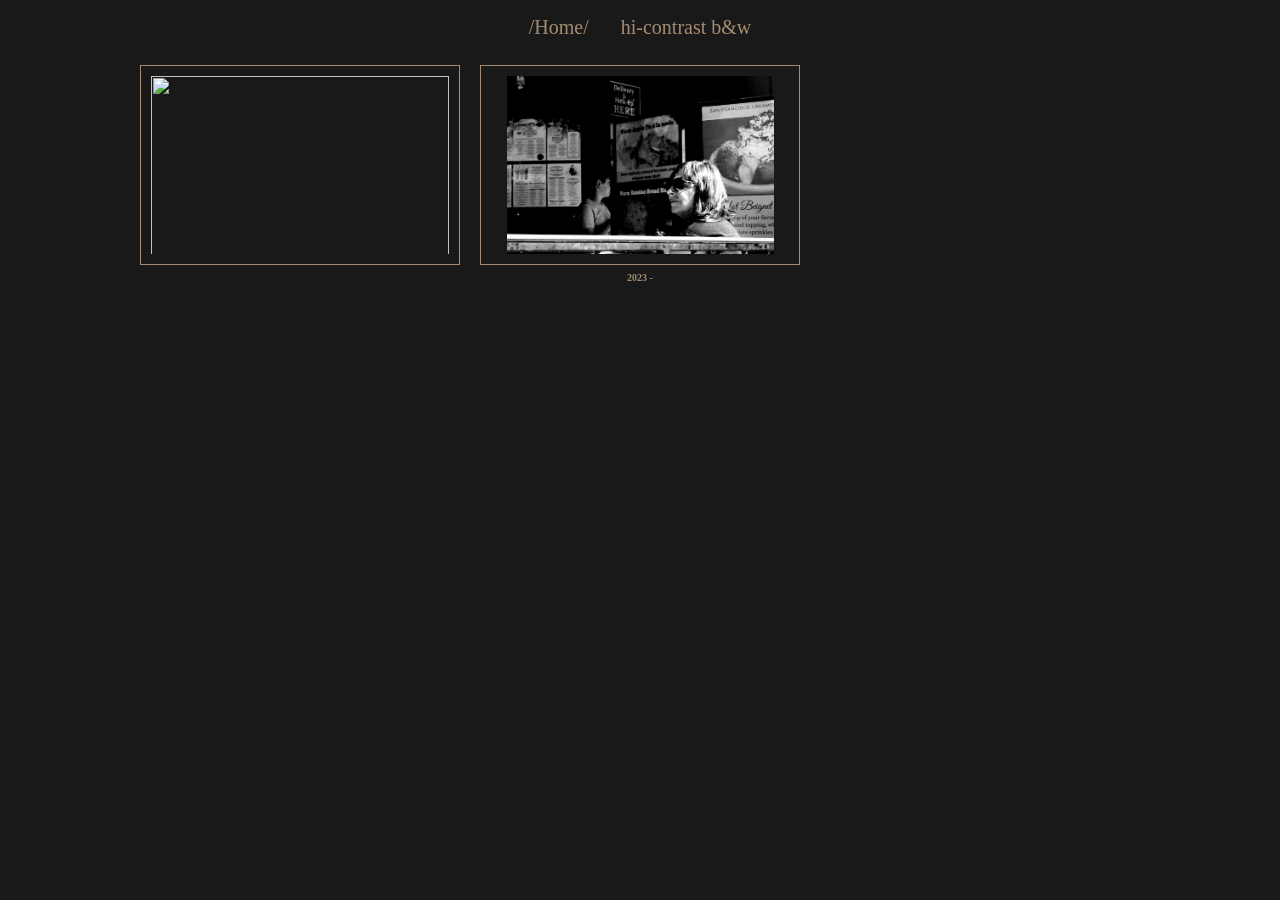
==== index-1.html @ d8c95bca "Initial commit" ====
<!DOCTYPE html>
<html lang="en">

<head>
    <meta charset="UTF-8">
    <meta name="viewport"
        content="width=device-width, initial-scale=1.0">
    <title>Photos</title>
    <link rel="stylesheet" href="gallery.css">
    <script src="gallery.js"></script>
</head>

<body>
    <div class="header">
        <!-- <h1>An occasionally updated gallery</h1> -->
    </div>
    <div style="display:flex; justify-content:center"> <a
            href="index.html" target="_self">/Home/</a> <a
            href="index-1.html" target="_self">hi-contrast b&w</a> </div><br>
    <div class="gallery">
                <img src="images-1/image-1.jpg" alt="">
                <img src="images-1/image-2.jpg" alt="">
<!--            <img src="images-1/image-3.jpg" alt="">
                <img src="images-1/image-4.jpg" alt="">
                <img src="images-1/image-5.jpg" alt="">
                <img src="images-1/image-6.jpg" alt="">
                <img src="images-1/image-7.jpg" alt="">
                <img src="images-1/image-8.jpg" alt="">
                <img src="images-1/image-9.jpg" alt="">
                <img src="images-1/image-10.jpg" alt="">        -->
    </div>
    <div class="footer">
        <h1>2023 -</h1>
    </div>
</body>

</html>
---- gallery.css ----
/* WHOLE PAGE */
* {
  box-sizing: border-box;
}

a:link,
a:visited {
  background-color: #191919;
  color: #a58c71;
  padding: 8px 16px;
  font-size: 20px;
  text-align: center;
  text-decoration: none;
  display: inline-block;
}

a:hover,
a:active {
  background-color: #191919;
}

body {
  background: #191919;
}

.header {
  text-align: center;
  color: #a58c71;
  font-size: 20px;
}

.footer {
  text-align: center;
  color: #a58c71;
  font-size: 5px;
}

/* GALLERY WRAPPER */
.gallery {
  /* GRID LAYOUT - 3 IMAGES PER ROW */
  display: grid;
  grid-template-columns: repeat(3, 1fr);
  grid-gap: 20px;
  /* OPTIONAL WIDTH RESTRICT */
  max-width: 1000px;
  margin: 0 auto;
  overflow: hidden;
}

/* GALLERY IMAGES */
.gallery img {
  /* DIMENSION */
  width: 100%;
  height: 200px;
  /* optional */
  padding: 10px;
  /* COLORS */
  border: 1px solid #a58c71;
  background: #191919;
  /* IMAGE RESIZE */
  /* cover | contain | fill | scale-down */
  object-fit: contain;
  position: relative;
}

/* ON SMALL SCREENS - 2 IMAGES PER ROW */
@media only screen and (max-width: 600px) {
  .gallery {
    grid-template-columns: repeat(2, 1fr);
  }
}

/* OPTIONAL ZOOM ON HOVER */
/*.gallery img:hover {
z-index: 9;
transform: scale(1.3);
/* linear | ease | ease-in | ease-out | ease-in-out */
/* transition: transform ease 0.5s;
} */
/* FULLSCREEN MODE */
.gallery img.full {
  position: fixed;
  top: 0;
  left: 0;
  z-index: 999;
  width: 100vw;
  height: 100vh;
  object-fit: fit;
  background: rgba(51, 51, 51);
}

.gallery img.full:hover {
  z-index: 999;
  transform: none;
}
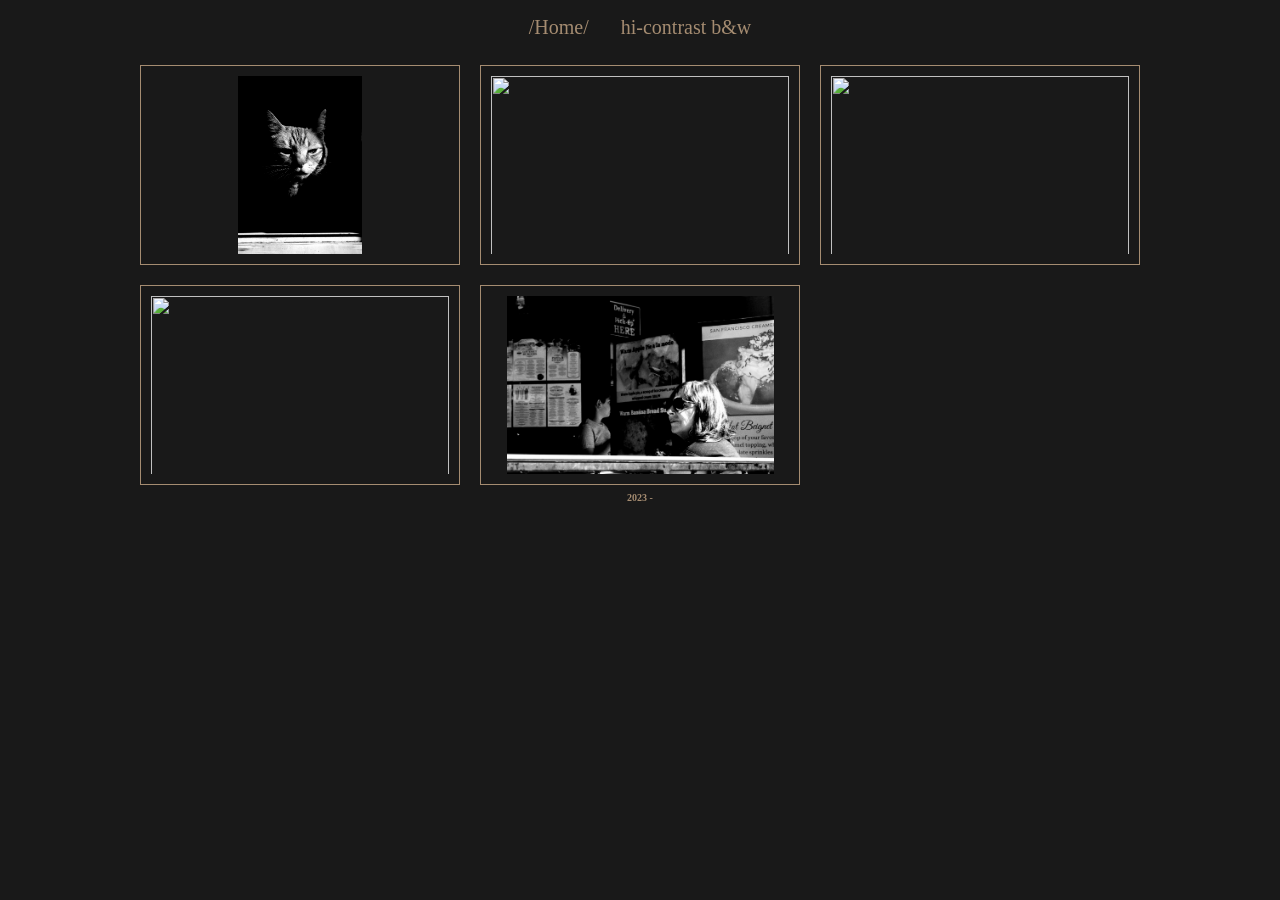
==== commit 97776ffb: "Moved  the Hi-B&W images that were in images-5 to images-1 dir.  Also modified the index.html and th" ====
--- a/index-1.html
+++ b/index-1.html
@@ -18,16 +18,11 @@
             href="index.html" target="_self">/Home/</a> <a
             href="index-1.html" target="_self">hi-contrast b&w</a> </div><br>
     <div class="gallery">
-                <img src="images-1/image-1.jpg" alt="">
+                <img src="images-1/IMG_1203.jpg" alt=""> 
+		<img src="images-1/IMG_1204.jpg" alt="">
+		<img src="images-1/IMG_1208.jpg" alt="">
+		<img src="images-1/image-1.jpg" alt="">
                 <img src="images-1/image-2.jpg" alt="">
-<!--            <img src="images-1/image-3.jpg" alt="">
-                <img src="images-1/image-4.jpg" alt="">
-                <img src="images-1/image-5.jpg" alt="">
-                <img src="images-1/image-6.jpg" alt="">
-                <img src="images-1/image-7.jpg" alt="">
-                <img src="images-1/image-8.jpg" alt="">
-                <img src="images-1/image-9.jpg" alt="">
-                <img src="images-1/image-10.jpg" alt="">        -->
     </div>
     <div class="footer">
         <h1>2023 -</h1>
